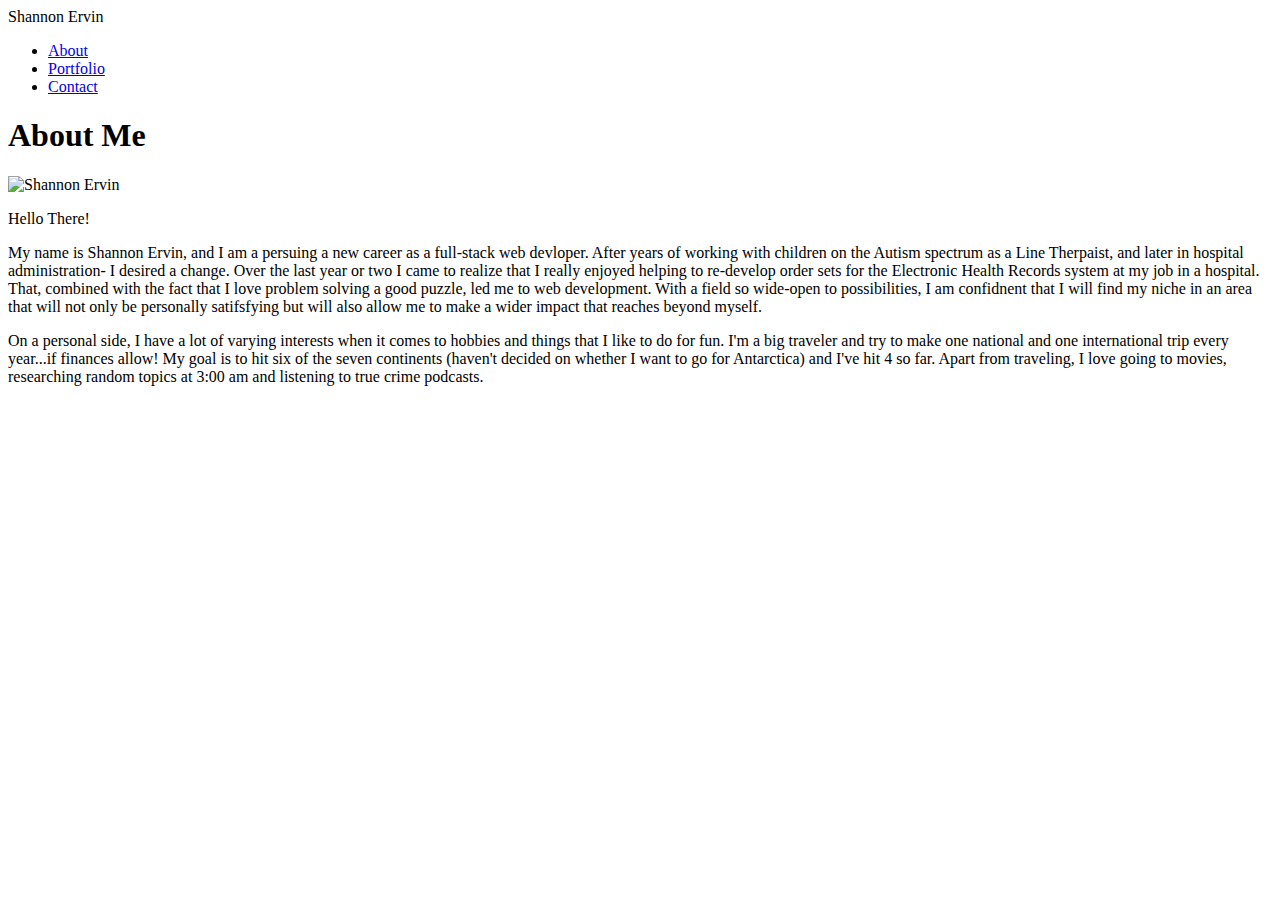
==== index.html @ 56f77a24 "Color changes to text" ====
<!DOCTYPE html>
<html>
<head>
    <title>SJE Portfolio</title>
    <link rel="stylesheet" href="assets/CSS/style.css">
</head>
<body>
    <div class="Navigation-Bar">
        <nav>
            <div class="logo">Shannon Ervin</div>
            <ul class="Menu-Area">
                <li><a href="index.html">About</a></li>
                <li><a href="portfolio.html">Portfolio</a></li>
                <li><a href="contact.html">Contact</a></li>
            </ul>
        </nav>
    <div class="container">
    <h1 id="About Me">About Me</h1>
    <img src="Assets/Images/Profile Pic.jpg" alt="Shannon Ervin" width="150" height="200">
    
        <p>Hello There!</p>
        <p>My name is Shannon Ervin, and I am a persuing a new career as a full-stack web devloper. After years of working with children on the Autism spectrum as a Line Therpaist, and later in hospital administration- I desired a change. Over the last year or two I came to realize that I really enjoyed helping to re-develop order sets for the Electronic Health Records system at my job in a hospital. That, combined with the fact that I love problem solving a good puzzle, led me to web development. With a field so wide-open to possibilities, I am confidnent that I will find my niche in an area that will not only be personally satifsfying but will also allow me to make a wider impact that reaches beyond myself.</p>
        <p>On a personal side, I have a lot of varying interests when it comes to hobbies and things that I like to do for fun. I'm a big traveler and try to make one national and one international trip every year...if finances allow! My goal is to hit six of the seven continents (haven't decided on whether I want to go for Antarctica) and I've hit 4 so far. Apart from traveling, I love going to movies, researching random topics at 3:00 am and listening to true crime podcasts.</p>
    </div>
    
    <div class="footer">
    </div>

    
</body>
</html>
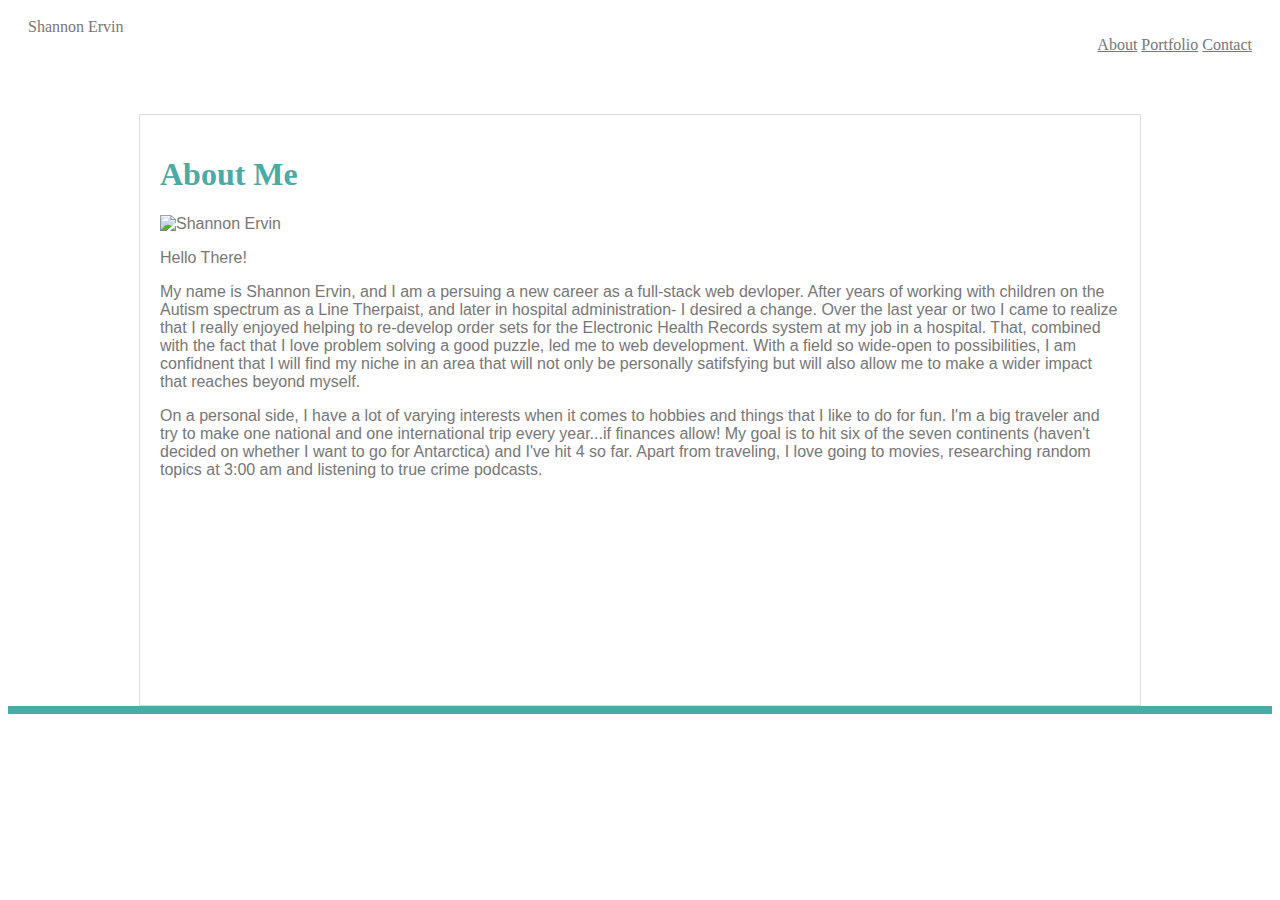
==== commit d0c06ddc: "final changes" ====
--- a/index.html
+++ b/index.html
@@ -2,7 +2,7 @@
 <html>
 <head>
     <title>SJE Portfolio</title>
-    <link rel="stylesheet" href="assets/CSS/style.css">
+    <link rel="stylesheet" href="Assets/CSS/style.css">
 </head>
 <body>
     <div class="Navigation-Bar">
--- a/Assets/CSS/style.css
+++ b/Assets/CSS/style.css
@@ -0,0 +1,79 @@
+h1 {
+    color:#4aaaa5;
+    font-family: 'Georgia', 'Times New Roman', Times, serif
+
+
+
+}
+#aboutme {
+       color: #4aaaa5;
+       text-decoration-style: bold;
+       width: 150px;
+       height: 40px;
+       text-align: center;
+       position: relative;
+       bottom: -150;
+       left: 20;
+
+}
+
+body {
+    background-image: url(/Users/shannon/SJE-Portfolio/Assets/Images/triangle-mosaic.png);
+    border-color: #dddddd;
+    color: #777777
+
+}
+ul {
+    color: #777777;
+    list-style-type: none;
+    margin: 0;
+    padding: 0;
+    text-align: right
+    
+    
+}
+li {
+    display:inline;
+    
+    
+}
+
+li a {
+    color:#777777
+}
+
+nav {
+    position:relative;
+    padding: 10px 20px;
+    border-color:#cccccc;
+    background-color: #ffffff;
+    font-family: 'Georgia', 'Times New Roman', Times, serif
+}
+
+.navigation-bar {
+    padding-top:25px;
+    
+}
+
+
+
+
+.container {
+    margin: 0 auto;
+    margin-top: 50px;
+    float: center;
+    background-color: #ffffff;
+    width:960px;
+    height: 550px;
+    padding: 20px;
+    border: 1px solid #dddddd;
+    font-family: 'Arial','Helvetica Neue', Helvetica, 'sans-serf';
+
+
+}
+
+.footer {
+
+    border-top: 8px solid;
+    color: #4aaaa5
+}
